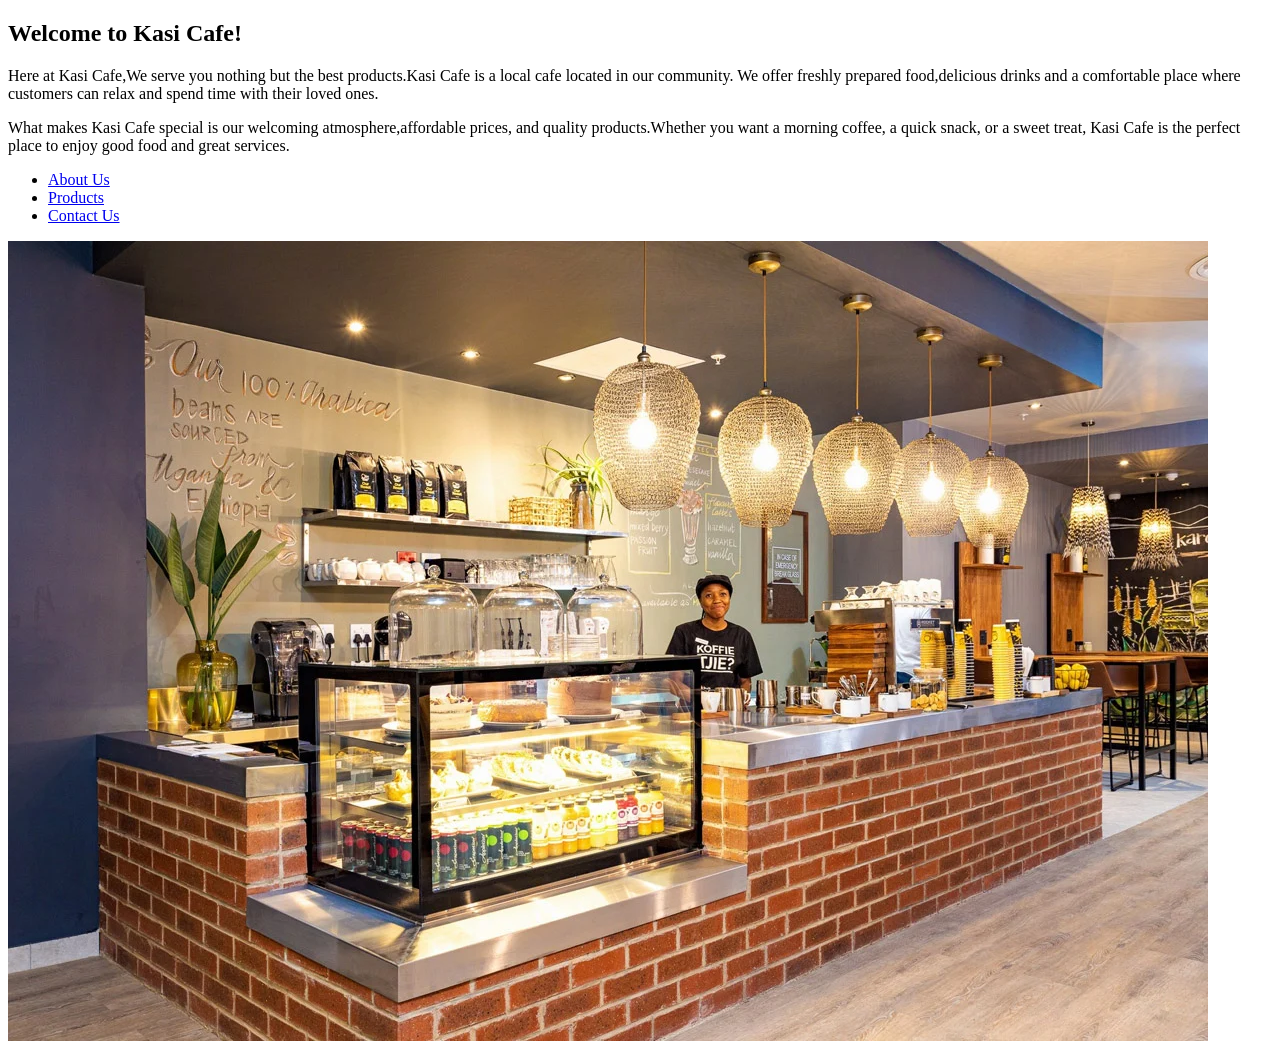
==== index.html @ 5167c4b7 "products.html updated" ====
<!DOCTYPE html>
<head>
    <title>Kasi Cafe</title>
</head>
<body>
    <h2>Welcome to Kasi Cafe!</h2>
    <p>Here at Kasi Cafe,We serve you nothing but the best products.Kasi Cafe is a local cafe located in our community. We offer freshly prepared food,delicious drinks and a comfortable place where customers can relax and spend time with their loved ones.</p>
<p>What makes Kasi Cafe special is our welcoming atmosphere,affordable prices, and quality products.Whether you want a morning coffee, a quick snack, or a sweet treat, Kasi Cafe is the perfect place to enjoy good food and great services.</p>

    <ul>
    <li><a href="About Us.html">About Us</a></li>
    <li><a href="products.html">Products</a></li>
    <li><a href="Contact Us.html">Contact Us</a></li>
    </ul>
<img src="cafe.webp">

</body>
</html>
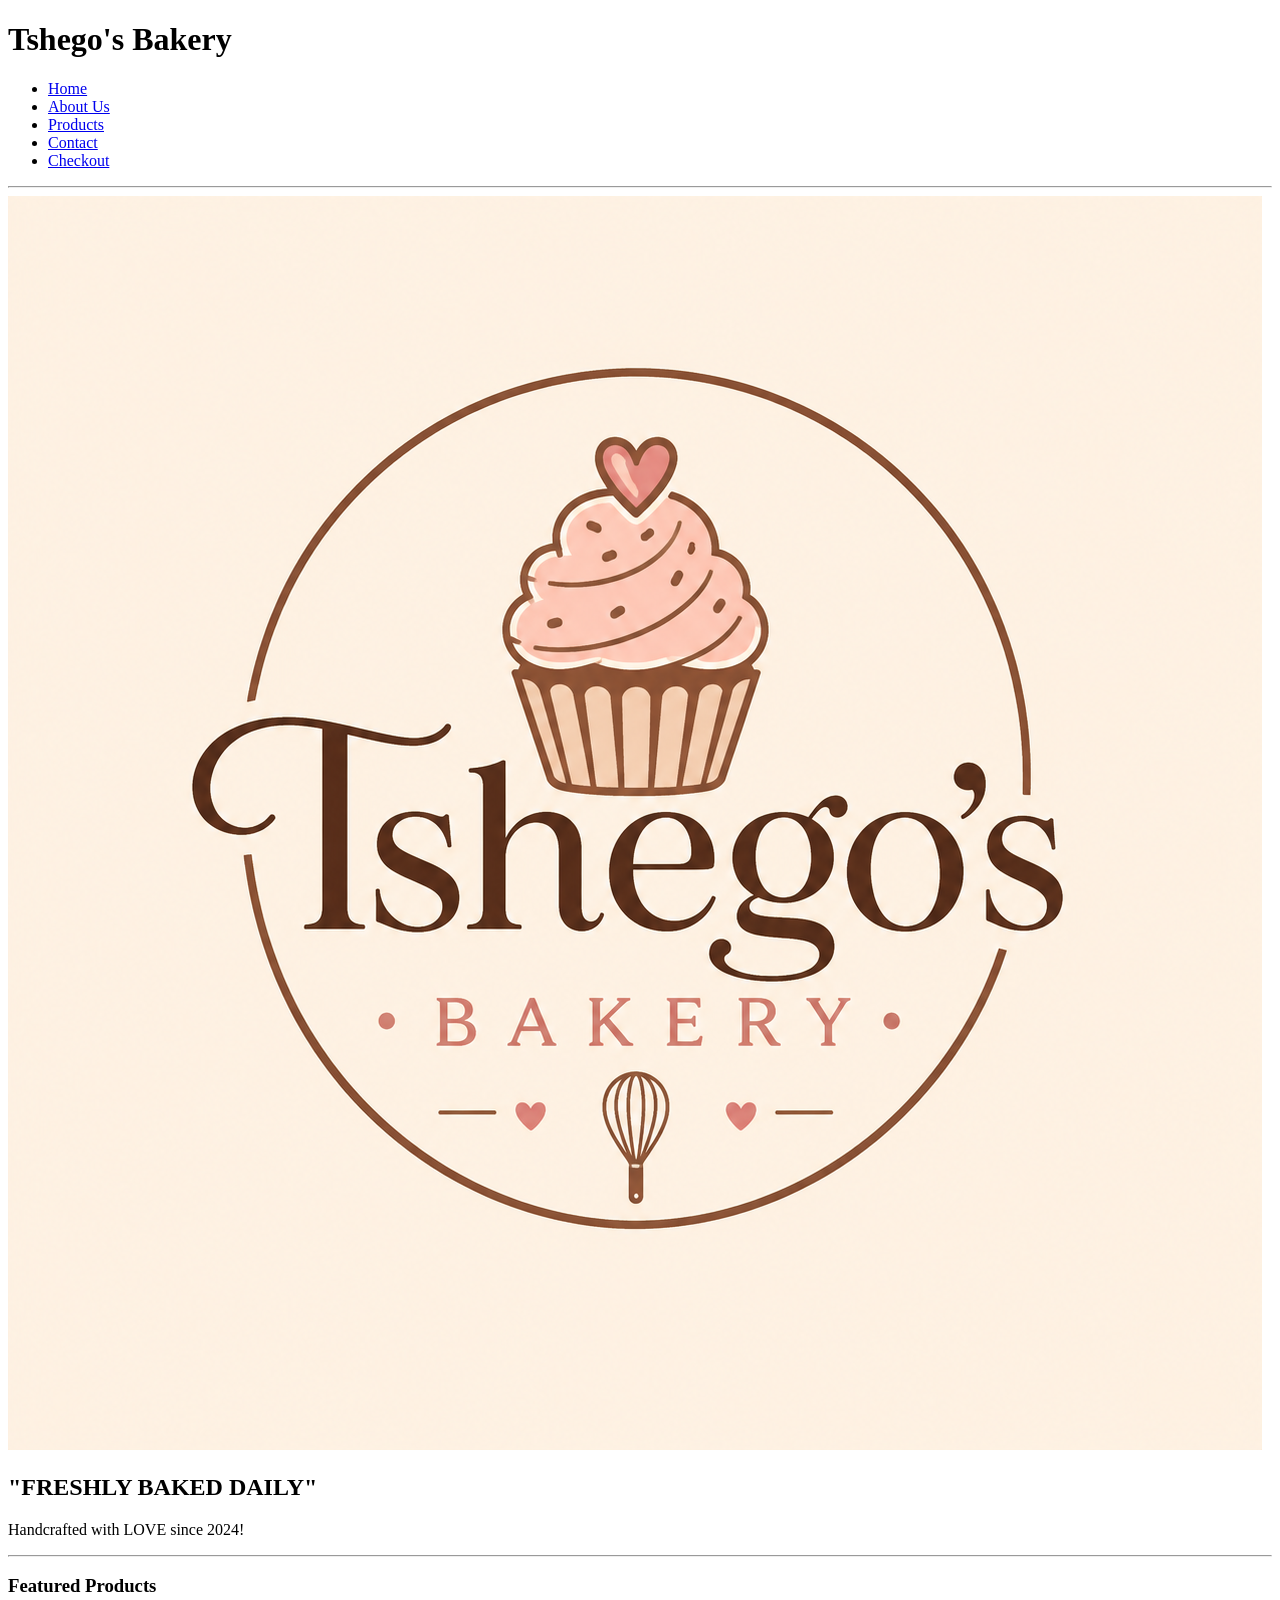
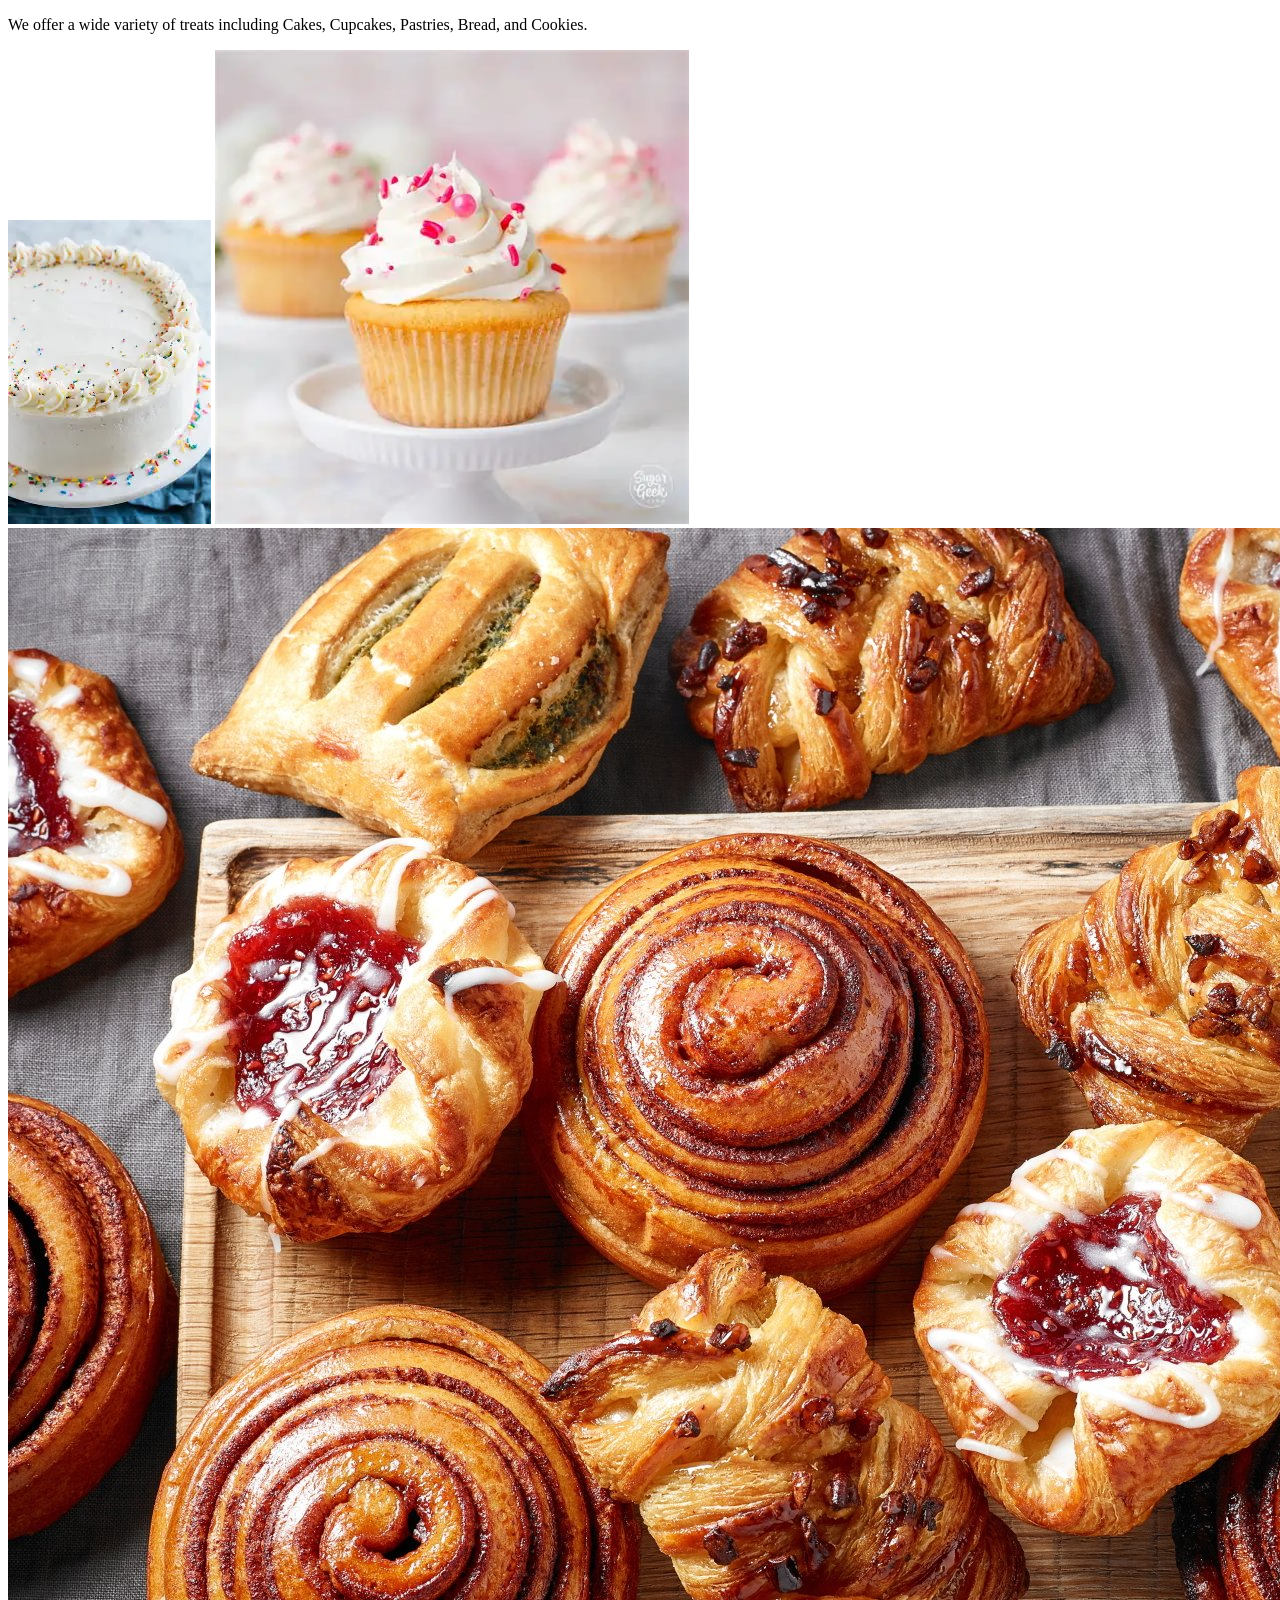
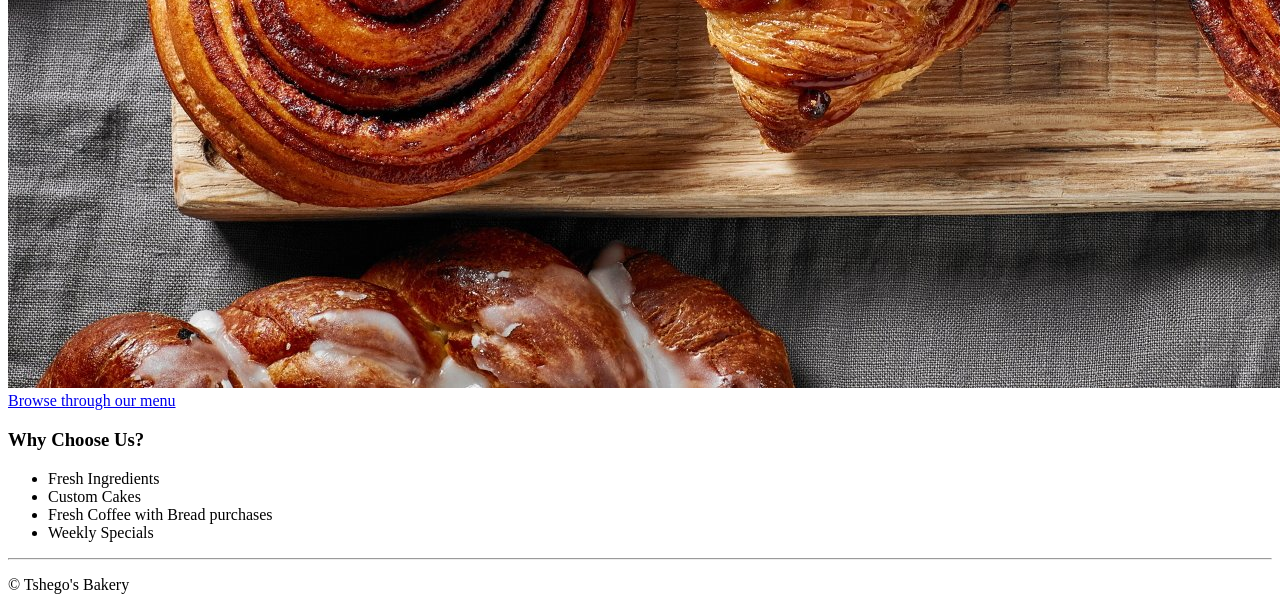
==== commit 0d67afd8: "index" ====
--- a/index.html
+++ b/index.html
@@ -1,18 +1,63 @@
 <!DOCTYPE html>
+<html lang="en">
 <head>
-    <title>Kasi Cafe</title>
+    <meta charset="UTF-8">
+    <meta name="viewport" content="width=device-width, initial-scale=1.0">
+    <meta name="description" content="Tshego's Bakery offers freshly baked cakes, cupcakes, pastries, and bread. Handcrafted with love since 2024.">
+    <title>Tshego's Bakery - Home</title>
+    <link rel="stylesheet" href="style.css">
+    <script src="script.js" defer></script>
 </head>
 <body>
-    <h2>Welcome to Kasi Cafe!</h2>
-    <p>Here at Kasi Cafe,We serve you nothing but the best products.Kasi Cafe is a local cafe located in our community. We offer freshly prepared food,delicious drinks and a comfortable place where customers can relax and spend time with their loved ones.</p>
-<p>What makes Kasi Cafe special is our welcoming atmosphere,affordable prices, and quality products.Whether you want a morning coffee, a quick snack, or a sweet treat, Kasi Cafe is the perfect place to enjoy good food and great services.</p>
+    <header>
+        <h1>Tshego's Bakery</h1>
+        <nav>
+            <ul>
+                <li><a href="index.html">Home</a></li>
+                <li><a href="About Us.html">About Us</a></li>
+                <li><a href="Products.html">Products</a></li>
+                <li><a href="Contact.html">Contact</a></li>
+                <li><a href="Checkout.html">Checkout</a></li>
+            </ul>
+        </nav>
+        <hr>
+    </header>
 
-    <ul>
-    <li><a href="About Us.html">About Us</a></li>
-    <li><a href="products.html">Products</a></li>
-    <li><a href="Contact Us.html">Contact Us</a></li>
-    </ul>
-<img src="cafe.webp">
+    <main>
+        <section class="hero">
+            <img src="BakeryLogo.png" alt="Tshego's Bakery Logo" class="logo">
+            <h2>"FRESHLY BAKED DAILY"</h2>
+            <p>Handcrafted with LOVE since 2024!</p>
+            <hr>
+        </section>
 
+        <section class="products-preview">
+            <h3>Featured Products</h3>
+            <p>We offer a wide variety of treats including Cakes, Cupcakes, Pastries, Bread, and Cookies.</p>
+            
+            <div class="image-gallery">
+                <img src="cake1.webp" alt="Delicious chocolate cake">
+                <img src="cupcake1.webp" alt="Freshly baked cupcakes">
+                <img src="pastries.jpg" alt="Assorted pastries">
+            </div>
+            
+            <a href="Products.html" class="cta-button">Browse through our menu</a>
+        </section>
+
+        <section class="features">
+            <h3>Why Choose Us?</h3>
+            <ul>
+                <li>Fresh Ingredients</li>
+                <li>Custom Cakes</li>
+                <li>Fresh Coffee with Bread purchases</li>
+                <li>Weekly Specials</li>
+            </ul>
+        </section>
+        <hr>
+    </main>
+
+    <footer>
+        <p>&copy; Tshego's Bakery</p>
+    </footer>
 </body>
 </html>
--- a/style.css
+++ b/style.css
@@ -0,0 +1,73 @@
+.search-container {
+    margin: 20px auto;
+    max-width: 400px;
+}
+
+.search-container input {
+    width: 100%;
+    padding: 12px;
+    border: 1px solid #ccc;
+    border-radius: 25px;
+    font-size: 1rem;
+    font-family: Arial, sans-serif;
+    outline: none;
+    transition: 0.3s;
+}
+
+.search-container input:focus {
+    border-color: #d2691e;
+    box-shadow: 0 0 8px rgba(210, 105, 30, 0.3);
+}
+
+.accordion-container {
+    margin-top: 20px;
+    max-width: 800px;
+}
+
+.accordion-btn {
+    background-color: #ffffff;
+    color: #5c4033;
+    cursor: pointer;
+    padding: 18px;
+    width: 100%;
+    border: 1px solid #ddd;
+    border-radius: 5px;
+    text-align: left;
+    outline: none;
+    font-size: 1.1rem;
+    font-weight: bold;
+    margin-bottom: 5px;
+    transition: 0.3s;
+}
+
+.accordion-btn.active, .accordion-btn:hover {
+    background-color: #f1e9df;
+}
+
+.accordion-btn:after {
+    content: '\002B';
+    color: #d2691e;
+    float: right;
+    font-weight: bold;
+    margin-left: 5px;
+}
+
+.accordion-btn.active:after {
+    content: "\2212";
+}
+
+.panel {
+    padding: 0 18px;
+    background-color: white;
+    max-height: 0;
+    overflow: hidden;
+    transition: max-height 0.3s ease-out;
+    border-radius: 5px;
+    margin-bottom: 10px;
+}
+
+.panel p {
+    padding-top: 15px;
+    padding-bottom: 15px;
+    margin: 0;
+}
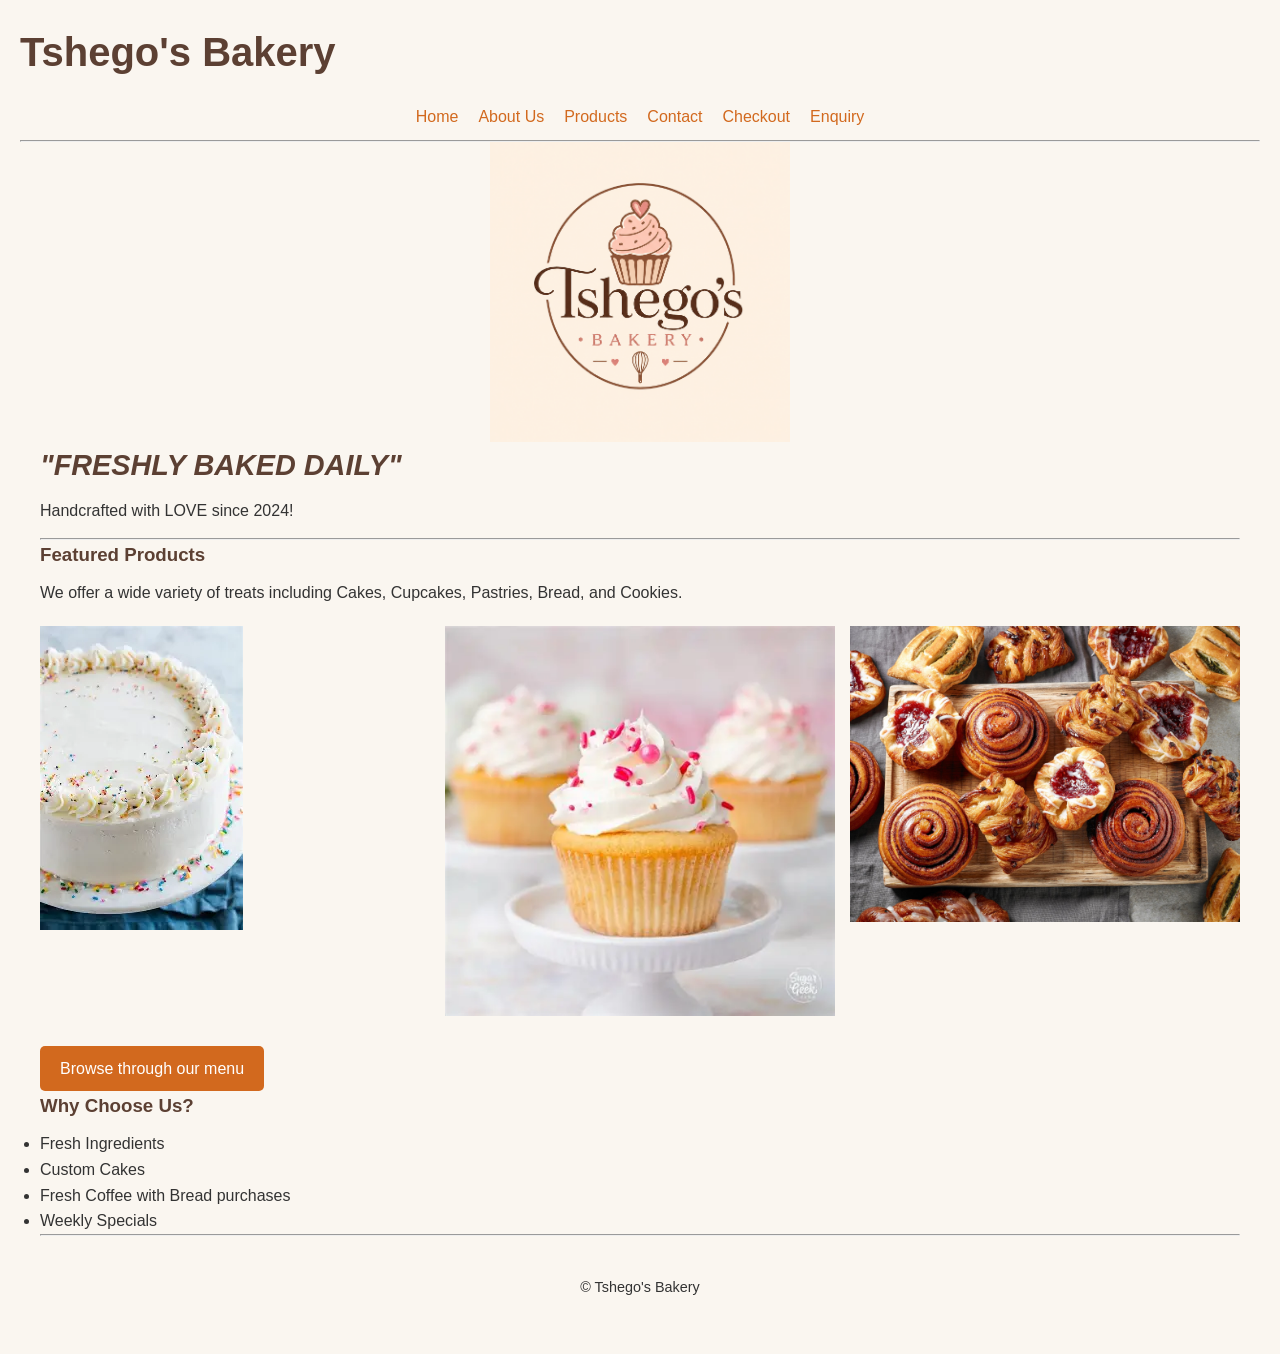
==== commit 7e905a41: "script.js updated" ====
--- a/index.html
+++ b/index.html
@@ -18,6 +18,8 @@
                 <li><a href="Products.html">Products</a></li>
                 <li><a href="Contact.html">Contact</a></li>
                 <li><a href="Checkout.html">Checkout</a></li>
+               <li><a href="Enquiry.html">Enquiry</a></li>
+
             </ul>
         </nav>
         <hr>
--- a/style.css
+++ b/style.css
@@ -1,3 +1,202 @@
+* {
+    margin: 0;
+    padding: 0;
+    box-sizing: border-box;
+}
+
+body {
+    background-color: #faf6f0;
+    font-family: Arial, sans-serif;
+    color: #333;
+    line-height: 1.6;
+    padding: 20px;
+}
+
+h1, h2, h3, h4 {
+    color: #5c4033;
+    margin-bottom: 10px;
+}
+
+h1 {
+    font-size: 2.5rem;
+}
+
+h2 {
+    font-size: 1.8rem;
+    font-style: italic;
+}
+
+p {
+    margin-bottom: 15px;
+}
+
+a {
+    color: #d2691e;
+    text-decoration: none;
+}
+
+a:hover {
+    text-decoration: underline;
+}
+
+nav ul {
+    list-style: none;
+    display: flex;
+    gap: 20px;
+    justify-content: center;
+    padding: 10px 0;
+}
+
+main {
+    max-width: 1200px;
+    margin: 0 auto;
+}
+
+img {
+    max-width: 100%;
+    height: auto;
+    display: block;
+}
+
+.logo {
+    max-width: 300px;
+    margin: 0 auto;
+}
+
+.image-gallery {
+    display: grid;
+    grid-template-columns: repeat(auto-fit, minmax(250px, 1fr));
+    gap: 15px;
+    margin: 20px 0;
+}
+
+.cta-button {
+    display: inline-block;
+    background-color: #d2691e;
+    color: white;
+    padding: 10px 20px;
+    border-radius: 5px;
+    margin-top: 10px;
+    border: none;
+    cursor: pointer;
+    font-size: 1rem;
+    text-align: center;
+}
+
+.cta-button:hover {
+    background-color: #a0522d;
+    text-decoration: none;
+}
+
+footer {
+    text-align: center;
+    padding: 20px 0;
+    margin-top: 20px;
+    font-size: 0.9rem;
+}
+
+.menu-grid {
+    display: grid;
+    grid-template-columns: repeat(auto-fit, minmax(200px, 1fr));
+    gap: 20px;
+    margin-top: 20px;
+}
+
+.menu-item {
+    background-color: #ffffff;
+    padding: 20px;
+    border-radius: 8px;
+    box-shadow: 0 2px 5px rgba(0,0,0,0.1);
+    text-align: center;
+    display: flex;
+    flex-direction: column;
+    justify-content: space-between;
+}
+
+.menu-item h4 {
+    font-size: 1.2rem;
+}
+
+.price {
+    font-weight: bold;
+    color: #d2691e;
+    margin-top: 10px;
+    margin-bottom: 15px;
+}
+
+.menu-item .cta-button {
+    margin-top: auto;
+    width: 100%;
+}
+
+.checkout-section {
+    margin-top: 20px;
+}
+
+.checkout-container {
+    display: grid;
+    grid-template-columns: 1.5fr 1fr;
+    gap: 30px;
+}
+
+.checkout-form {
+    background-color: #ffffff;
+    padding: 25px;
+    border-radius: 8px;
+    box-shadow: 0 2px 5px rgba(0,0,0,0.1);
+}
+
+.form-group {
+    margin-bottom: 15px;
+}
+
+.form-group label {
+    display: block;
+    margin-bottom: 5px;
+    font-weight: bold;
+    color: #5c4033;
+}
+
+.form-group input,
+.form-group textarea {
+    width: 100%;
+    padding: 10px;
+    border: 1px solid #ccc;
+    border-radius: 5px;
+    font-family: Arial, sans-serif;
+    font-size: 1rem;
+}
+
+.form-group input:focus,
+.form-group textarea:focus {
+    outline: none;
+    border-color: #d2691e;
+}
+
+.checkout-summary {
+    background-color: #ffffff;
+    padding: 25px;
+    border-radius: 8px;
+    box-shadow: 0 2px 5px rgba(0,0,0,0.1);
+    height: fit-content;
+}
+
+.summary-item {
+    display: flex;
+    justify-content: space-between;
+    margin-bottom: 10px;
+}
+
+.total-price {
+    font-size: 1.2rem;
+    color: #5c4033;
+}
+
+.checkout-form .cta-button {
+    width: 100%;
+    margin-top: 10px;
+}
+
 .search-container {
     margin: 20px auto;
     max-width: 400px;
@@ -70,4 +269,34 @@
     padding-top: 15px;
     padding-bottom: 15px;
     margin: 0;
+}
+
+@media (max-width: 768px) {
+    nav ul {
+        flex-direction: column;
+        align-items: center;
+        gap: 10px;
+    }
+
+    h1 {
+        font-size: 2rem;
+    }
+
+    h2 {
+        font-size: 1.4rem;
+    }
+
+    .image-gallery {
+        grid-template-columns: 1fr; 
+    }
+
+    .cart-item {
+        flex-direction: column;
+        align-items: flex-start;
+        gap: 10px;
+    }
+    
+    .checkout-container {
+        grid-template-columns: 1fr;
+    }
 }
